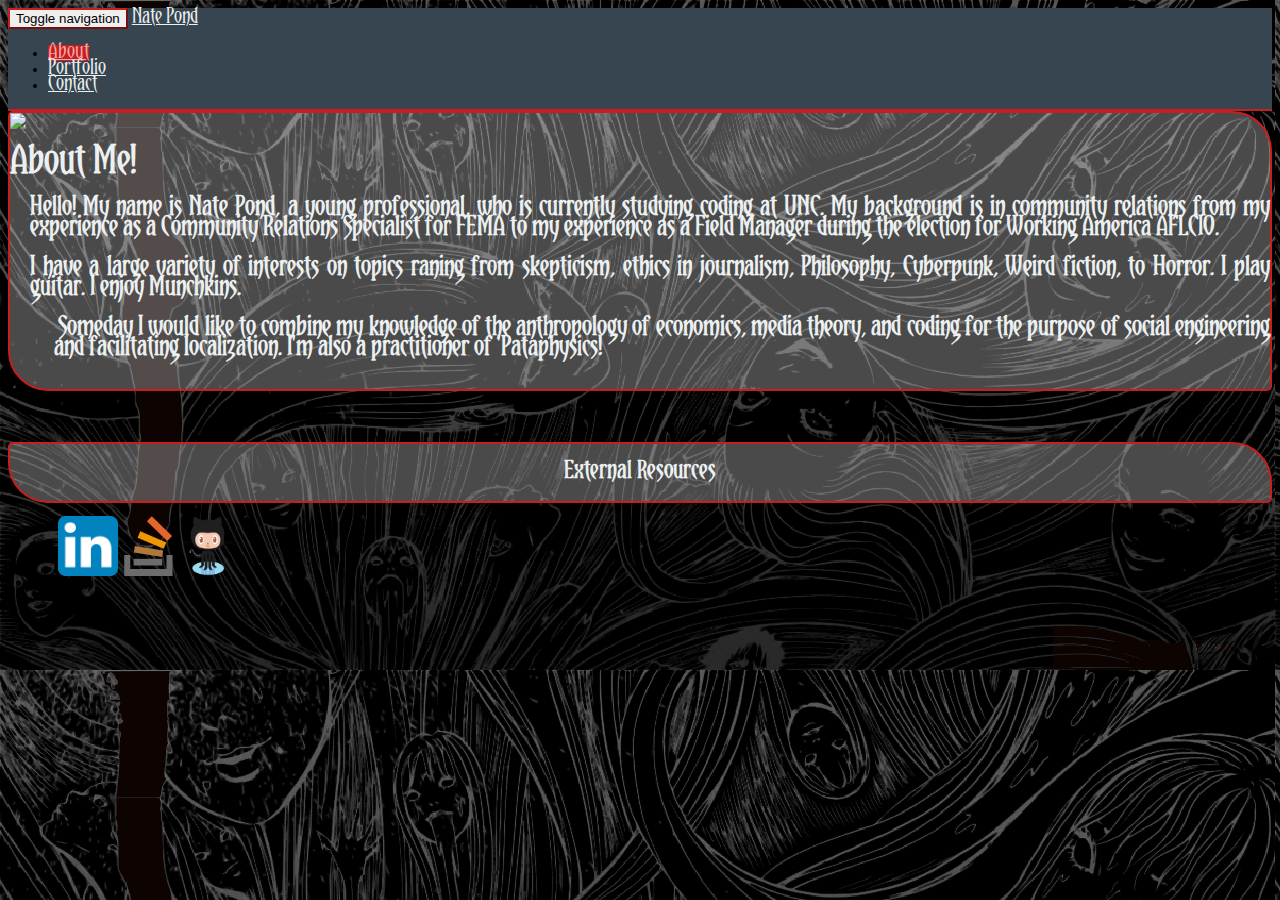
==== index.html @ e081bc9e "initial commit" ====
<!DOCTYPE html>
<html lang="en">

<head>
  <meta charset="utf-8">
  <meta http-equiv="X-UA-Compatible" content="IE=edge">
  <meta name="viewport" content="width=device-width, initial-scale=1">
  <meta name="description" content="">
  <meta name="Nate Pond" content="">
    <link rel="stylesheet" href="https://maxcdn.bootstrapcdn.com/bootstrap/3.3.6/css/bootstrap.min.css" integrity="sha384-1q8mTJOASx8j1Au+a5WDVnPi2lkFfwwEAa8hDDdjZlpLegxhjVME1fgjWPGmkzs7" crossorigin="anonymous">
    <!-- <link rel="stylesheet" href="stylesheet.css" type="text/css" charset="utf-8" /> -->
    <link rel="stylesheet" type="text/css" href="css/dumb.css">
</head> 

<nav class="navbar navbar-default">
  <div class="container-fluid">
    <div class="navbar-header">
      <button type="button" class="navbar-toggle collapsed" data-toggle="collapse" data-target="#bs-example-navbar-collapse-1" aria-expanded="false">
        <span class="sr-only">Toggle navigation</span>
        <span class="icon-bar"></span>
        <span class="icon-bar"></span>
        <span class="icon-bar"></span>
      </button>
      <a class="navbar-brand" href="#">Nate Pond</a>
    </div>

    <div class="collapse navbar-collapse" id="bs-example-navbar-collapse-1">
      <ul class="nav navbar-nav navbar-right">
        <li class="active"><a href="index.html">About</a></li>
        <li><a href="portfolio.html">Portfolio</a></li>
        <li><a href="contact.html">Contact</a></li>
      </ul>
    </div>
  </div>

  <script src="https://ajax.googleapis.com/ajax/libs/jquery/1.4.4/jquery.min.js" type="text/javascript" charset="utf-8"></script>
  <script type="text/javascript">
  (function($){$.fn.easyTabs=function(option){var param=jQuery.extend({fadeSpeed:"fast",defaultContent:1,activeClass:'active'},option);$(this).each(function(){var thisId="#"+this.id;if(param.defaultContent==''){param.defaultContent=1;}
  if(typeof param.defaultContent=="number")
  {var defaultTab=$(thisId+" .tabs li:eq("+(param.defaultContent-1)+") a").attr('href').substr(1);}else{var defaultTab=param.defaultContent;}
  $(thisId+" .tabs li a").each(function(){var tabToHide=$(this).attr('href').substr(1);$("#"+tabToHide).addClass('easytabs-tab-content');});hideAll();changeContent(defaultTab);function hideAll(){$(thisId+" .easytabs-tab-content").hide();}
  function changeContent(tabId){hideAll();$(thisId+" .tabs li").removeClass(param.activeClass);$(thisId+" .tabs li a[href=#"+tabId+"]").closest('li').addClass(param.activeClass);if(param.fadeSpeed!="none")
  {$(thisId+" #"+tabId).fadeIn(param.fadeSpeed);}else{$(thisId+" #"+tabId).show();}}
  $(thisId+" .tabs li").click(function(){var tabId=$(this).find('a').attr('href').substr(1);changeContent(tabId);return false;});});}})(jQuery);
  </script>
  <link rel="stylesheet" href="specimen_files/specimen_stylesheet.css" type="text/css" charset="utf-8" />
  <link rel="stylesheet" href="stylesheet.css" type="text/css" charset="utf-8" />

  <style type="text/css">
      body{
      font-family: 'yataghanregular';
          }
</style>

<title>Yataghan Regular Specimen</title>
  
  
  <script type="text/javascript" charset="utf-8">
    $(document).ready(function() {
      $('#container').easyTabs({defaultContent:1});
    });
  </script>
</nav>

<div class="container">

  <div class="row">
    <div id="about" class="col-lg-7">
      <img id="Ubu" src="css/images/UbuRoiRedu.svg" class="img-rounded img-responsive pull-left"><br>
      <h1 style="text-align: justify; font-size: 30px;">About Me!</h1>
      <h2 id="history"> <p class="col-xs-offset-4">
        Hello! My name is Nate Pond, a young professional, who is currently studying coding at UNC. My background is in community relations from my experience as a Community Relations Specialist for FEMA to my experience as a Field Manager during the election for Working America AFLCIO. </p>
        <p class="col-xs-offset-4">I have a large variety of interests on topics raning from skepticism, ethics in journalism, Philosophy, Cyberpunk, Weird fiction, to  Horror. I play guitar. I enjoy Munchkins.</p>
        <p>Someday I would like to combine my knowledge of the anthropology of economics, media theory, and coding for the purpose of social engineering and facilitating localization. I'm also a practitioner of 'Pataphysics!</p>
      </h2>
    </div>

    <div class="hidden-lg  col-sm-6">
      <div class="col-sm-6">&nbsp;</div>
    </div>

    <div id="External" class="col-lg-4 col-md-12 col-lg-offset-1">
      <div class="row">
        <div>
            <h3 style="text-align: center">External Resources</h3>
        </div>
      </div>

      <div class="row"
        <div class="col-lg-12">
            <a href="https://www.linkedin.com/in/nate-pond-64a70ab4/" target="_blank"><img class="icons col-lg-offset-1 col-sm-offset-2 col-xs-offset-2" alt="img-responsive" src="css/images/linkedin-512.png"></a>
            <a href="http://stackoverflow.com/users/7580331/natepond" target="_blank"><img class="icons col-lg-offset-2 col-sm-offset-2 col-xs-offset-2" alt="img-responsive" src="css/images/icon-stackoverflow.svg"></a>
            <a href="https://github.com/NatePond" target="_blank"><img class="icons col-lg-offset-2 col-sm-offset-2 col-xs-offset-2" alt="img-responsive" src="css/images/Octocat.png"></a>
        </div>
      </div>
    </div>

    <div class="hidden-lg  col-sm-6">
          <div class="hidden-lg  col-sm-6">&nbsp;</div>
          <div class="hidden-lg  col-sm-6">&nbsp;</div>
    </div>
  </div>
</div>

<footer class="navbar-fixed-bottom">©Copyright2016 Nate Pond</footer>
---- css/dumb.css ----
@font-face {
    font-family: 'yataghanregular';
    src: url('fonts/yataghan-webfont.eot');
    src: url('fonts/yataghan-webfont.eot?#iefix') format('embedded-opentype'),
         url('fonts/yataghan-webfont.woff') format('woff'),
         url('fonts/yataghan-webfont.ttf') format('truetype'),
         url('fonts/yataghan-webfont.svg#yataghanregular') format('svg');
    font-weight: normal;
    font-style: normal;

}

body {
  background: url("images/background.png"); 

}

#about {
  text-align: center;
  text-align: justify;
  margin-bottom: 20px;
}

#Ubu {
  height: 400px;
  float: left;
  margin-right: 2rem;
  margin-bottom: 25px; 
  -webkit-shape-outside:circle();
  shape-outside:circle();
}


#history {
  font-size: 20px;
  margin-left: 20px;
  margin-bottom: 30px;
  text-align: justify;

}

.col-sm-1 { 
  background-color: none;
  border: none;
}

.col-sm-6 {
  margin-bottom: 15px;
}

#External {
  color: #ecf0f1;
  background-color: rgba(245, 245, 245, 0.3);
  border-radius: 5px 40px 5px;
  border: solid 2px #c71f1f; 
}

.col-lg-6 {
  color: #ecf0f1;
  background-color: rgba(245, 245, 245, 0.3);
  border-radius: 5px 40px 5px;
  border: solid 2px #c71f1f; 
}

.col-lg-8 {
  color: #ecf0f1;
  background-color: rgba(245, 245, 245, 0.3);
  border-radius: 5px 40px 5px;
  border: solid 2px #c71f1f; 
}

.col-lg-12 {
  color: #ecf0f1;
  background-color: rgba(245, 245, 245, 0.3);
  border-radius: 5px 40px 5px;
  border: solid 2px #c71f1f; 
}

.col-lg-7 {
  color: #ecf0f1;
  background-color: rgba(245, 245, 245, 0.3);
  border-radius: 5px 40px 5px;
  border: solid 2px #c71f1f; 
}

#conta {
  margin-bottom: 20px;
}

#info {
  border-radius: 0px 0px 5px 40px;
  border-top: none;

}

.icons {
  height: 60px;
  width: 60px;
  float: left;
  margin-top: 15px;
  margin-bottom: 15px;  
}

.btn {
  border-radius: 5px 30px 5px;
}
.navbar-fixed-bottom {
  width: 100%;
  height: 60px;
  text-align: center;
  color: transparent;
  padding-top: 15px;
  overflow:hidden;
  border-top: solid 5px transparent;
}

.navbar-fixed-bottom:hover {
  background-color: #36454f;
  border-color: #c71f1f;
  color: #ecf0f1;
  transition-duration: 1.00s
}

.navbar-default {
  background-color: #36454f;
  border-color: #36454f;
  border-bottom: solid 2.5px #c71f1f;
}
.navbar-default .navbar-brand {
  color: #ecf0f1;
}
.navbar-default .navbar-brand:hover,
.navbar-default .navbar-brand:focus {
  color: #f4a9a9;
}
.navbar-default .navbar-text {
  color: #ecf0f1;
}
.navbar-default .navbar-nav > li > a {
  color: #ecf0f1;
}
.navbar-default .navbar-nav > li > a:hover,
.navbar-default .navbar-nav > li > a:focus {
  color: #f4a9a9;
}
.navbar-default .navbar-nav > li > .dropdown-menu {
  background-color: #36454f;
}
.navbar-default .navbar-nav > li > .dropdown-menu > li > a {
  color: #ecf0f1;
}
.navbar-default .navbar-nav > li > .dropdown-menu > li > a:hover,
.navbar-default .navbar-nav > li > .dropdown-menu > li > a:focus {
  color: #f4a9a9;
  background-color: #c71f1f;
}
.navbar-default .navbar-nav > li > .dropdown-menu > li > .divider {
  background-color: #c71f1f;
}
.navbar-default .navbar-nav .open .dropdown-menu > .active > a,
.navbar-default .navbar-nav .open .dropdown-menu > .active > a:hover,
.navbar-default .navbar-nav .open .dropdown-menu > .active > a:focus {
  color: #f4a9a9;
  background-color: #c71f1f;
}
.navbar-default .navbar-nav > .active > a,
.navbar-default .navbar-nav > .active > a:hover,
.navbar-default .navbar-nav > .active > a:focus {
  color: #f4a9a9;
  background-color: #c71f1f;
}
.navbar-default .navbar-nav > .open > a,
.navbar-default .navbar-nav > .open > a:hover,
.navbar-default .navbar-nav > .open > a:focus {
  color: #f4a9a9;
  background-color: #c71f1f;
}
.navbar-default .navbar-toggle {
  border-color: #c71f1f;
}
.navbar-default .navbar-toggle:hover,
.navbar-default .navbar-toggle:focus {
  background-color: #c71f1f;
}
.navbar-default .navbar-toggle .icon-bar {
  background-color: #ecf0f1;
}
.navbar-default .navbar-collapse,
.navbar-default .navbar-form {
  border-color: #ecf0f1;
}
.navbar-default .navbar-link {
  color: #ecf0f1;
}
.navbar-default .navbar-link:hover {
  color: #f4a9a9;
}

@media (max-width: 767px) {
  .navbar-default .navbar-nav .open .dropdown-menu > li > a {
    color: #ecf0f1;
  }
  .navbar-default .navbar-nav .open .dropdown-menu > li > a:hover,
  .navbar-default .navbar-nav .open .dropdown-menu > li > a:focus {
    color: #f4a9a9;
  }
  .navbar-default .navbar-nav .open .dropdown-menu > .active > a,
  .navbar-default .navbar-nav .open .dropdown-menu > .active > a:hover,
  .navbar-default .navbar-nav .open .dropdown-menu > .active > a:focus {
    color: #f4a9a9;
    background-color: #c71f1f;
  }
}
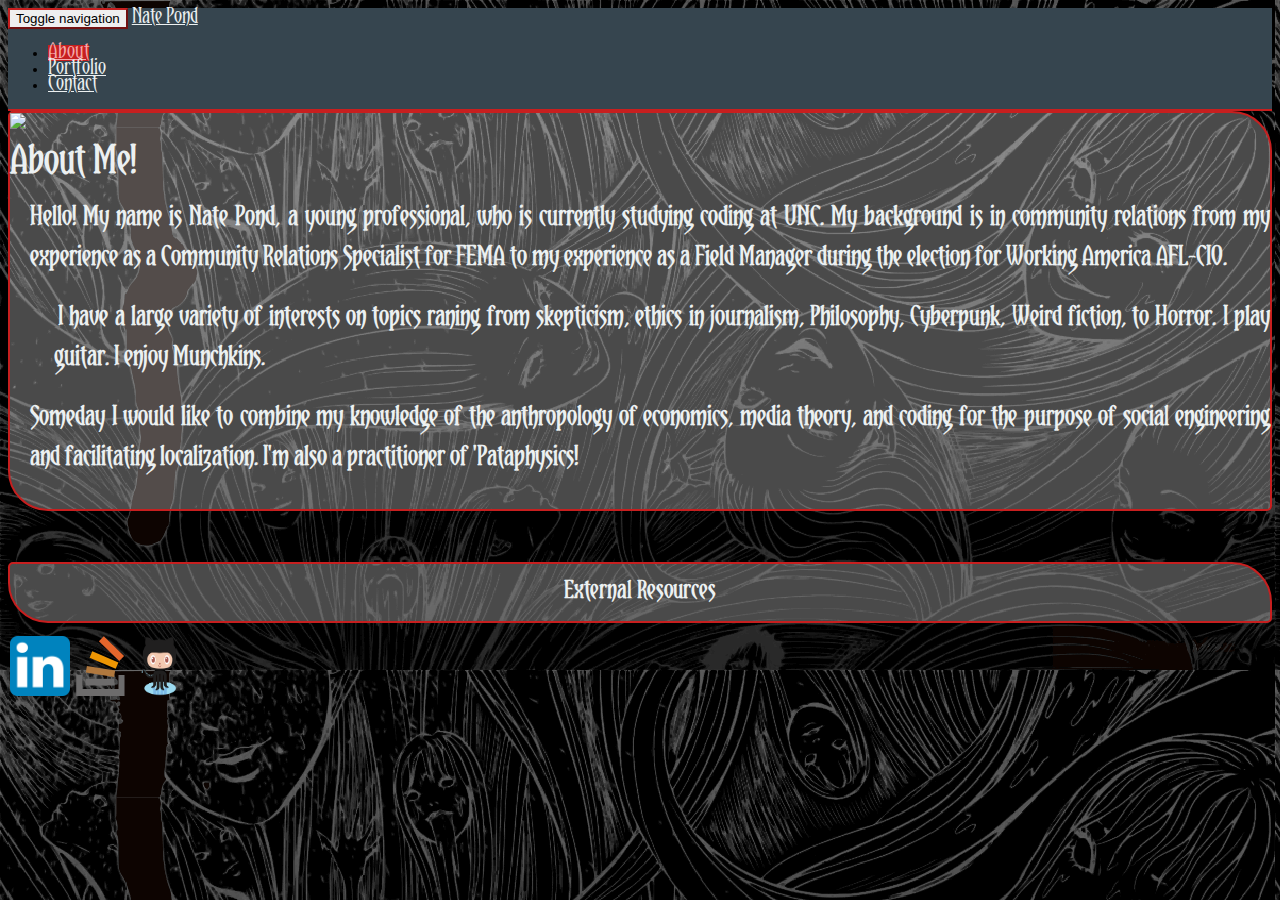
==== commit dbb12942: "second commit" ====
--- a/index.html
+++ b/index.html
@@ -52,6 +52,7 @@
           }
 </style>
 
+
 <title>Yataghan Regular Specimen</title>
   
   
@@ -66,11 +67,12 @@
 
   <div class="row">
     <div id="about" class="col-lg-7">
-      <img id="Ubu" src="css/images/UbuRoiRedu.svg" class="img-rounded img-responsive pull-left"><br>
+      <img id="Ubu" src="css/images/UbuRoiRedu.svg" class="img-rounded img-responsive pull-left">
+      <br>
       <h1 style="text-align: justify; font-size: 30px;">About Me!</h1>
-      <h2 id="history"> <p class="col-xs-offset-4">
-        Hello! My name is Nate Pond, a young professional, who is currently studying coding at UNC. My background is in community relations from my experience as a Community Relations Specialist for FEMA to my experience as a Field Manager during the election for Working America AFLCIO. </p>
-        <p class="col-xs-offset-4">I have a large variety of interests on topics raning from skepticism, ethics in journalism, Philosophy, Cyberpunk, Weird fiction, to  Horror. I play guitar. I enjoy Munchkins.</p>
+      <h2 id="history"> <p class="col-lg-offset-1">
+        Hello! My name is Nate Pond, a young professional, who is currently studying coding at UNC. My background is in community relations from my experience as a Community Relations Specialist for FEMA to my experience as a Field Manager during the election for Working America AFL-CIO. </p>
+        <p class="col-lg-offset-1">I have a large variety of interests on topics raning from skepticism, ethics in journalism, Philosophy, Cyberpunk, Weird fiction, to  Horror. I play guitar. I enjoy Munchkins.</p>
         <p>Someday I would like to combine my knowledge of the anthropology of economics, media theory, and coding for the purpose of social engineering and facilitating localization. I'm also a practitioner of 'Pataphysics!</p>
       </h2>
     </div>
--- a/css/dumb.css
+++ b/css/dumb.css
@@ -1,18 +1,16 @@
 @font-face {
     font-family: 'yataghanregular';
-    src: url('fonts/yataghan-webfont.eot');
-    src: url('fonts/yataghan-webfont.eot?#iefix') format('embedded-opentype'),
-         url('fonts/yataghan-webfont.woff') format('woff'),
-         url('fonts/yataghan-webfont.ttf') format('truetype'),
-         url('fonts/yataghan-webfont.svg#yataghanregular') format('svg');
+    src: url('https://natepond.github.io/bootstrap/fonts/yataghan-webfont.eot');
+    src: url('https://natepond.github.io/bootstrap/fonts/yataghan-webfont.eot?#iefix') format('embedded-opentype'),
+         url('https://natepond.github.io/bootstrap/fonts/yataghan-webfont.woff') format('woff'),
+         url('https://natepond.github.io/bootstrap/fonts/yataghan-webfont.ttf') format('truetype'),
+         url('https://natepond.github.io/bootstrap/fonts/yataghan-webfont.svg#yataghanregular') format('svg');
     font-weight: normal;
     font-style: normal;
-
 }
 
 body {
   background: url("images/background.png"); 
-
 }
 
 #about {
@@ -36,7 +34,7 @@
   margin-left: 20px;
   margin-bottom: 30px;
   text-align: justify;
-
+  line-height: 200%;
 }
 
 .col-sm-1 { 
